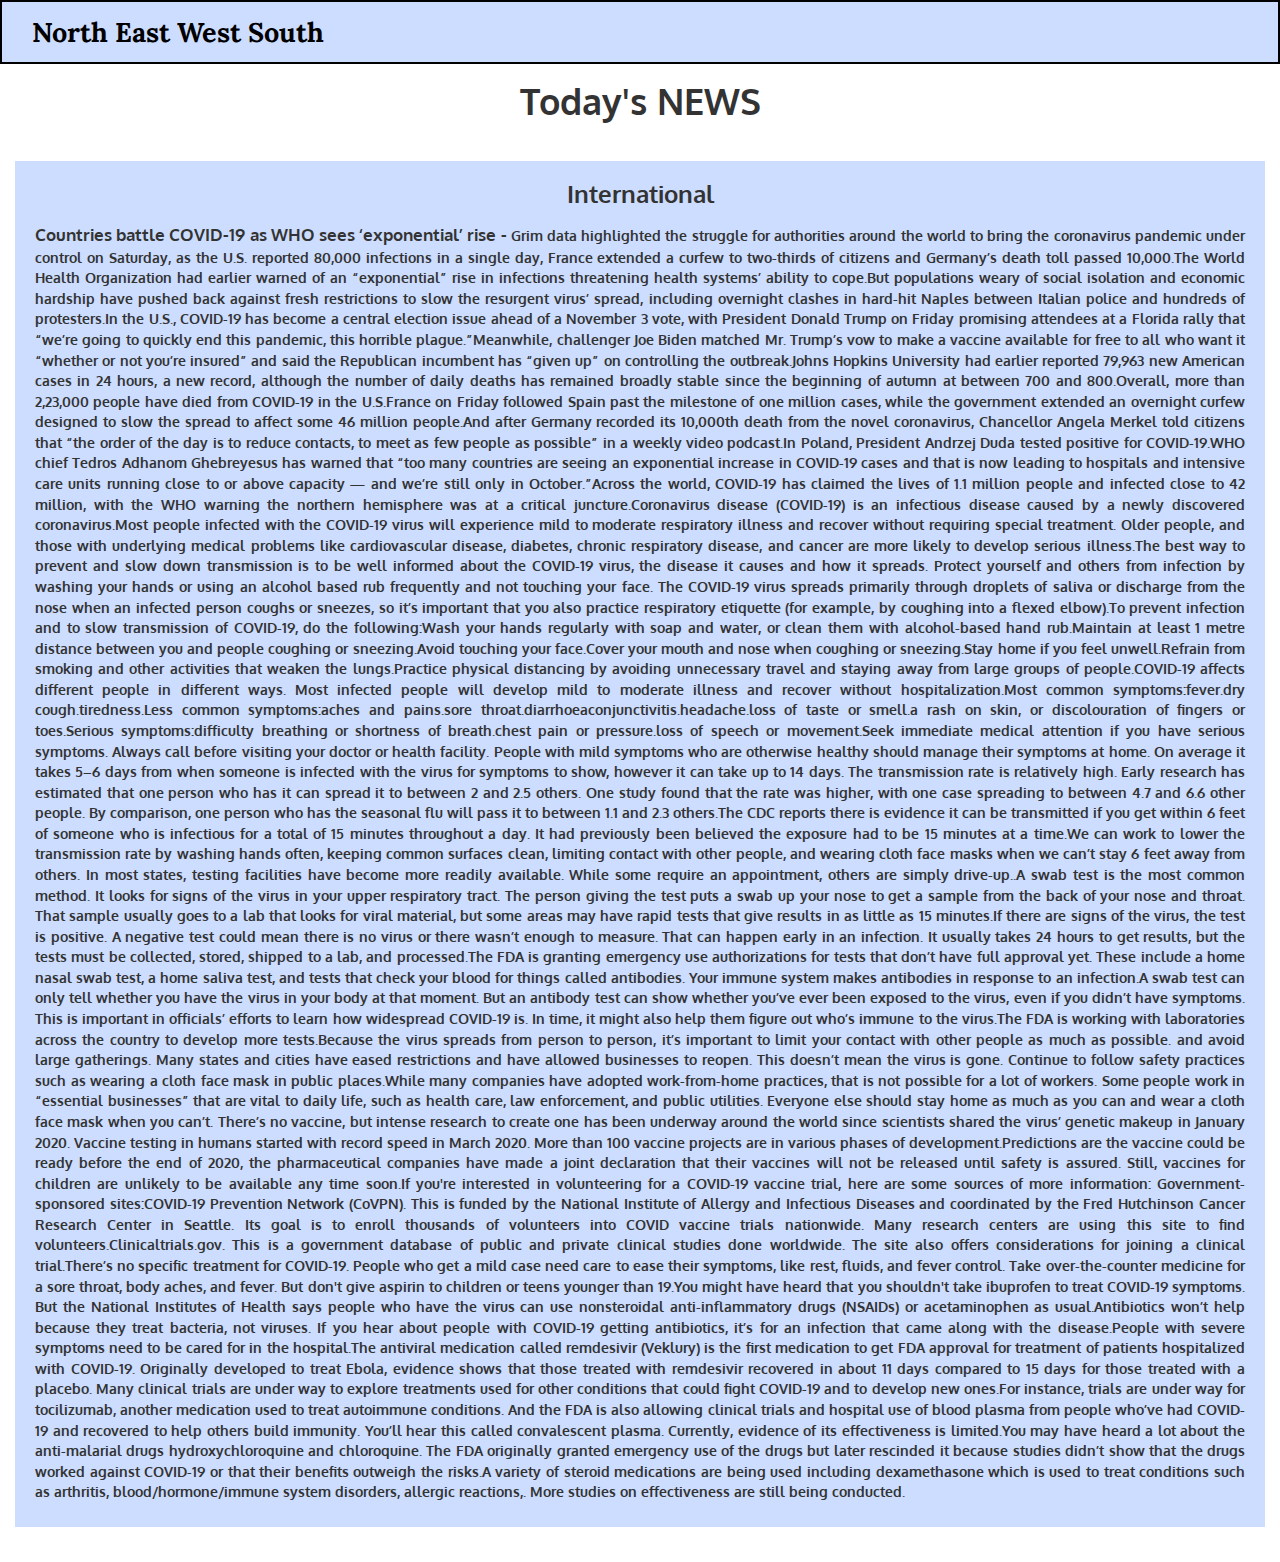
==== module3-solution/index.html @ 25d5560b "Module3assignment" ====
<!doctype html>
<html lang="en">
<head>
  <meta charset="utf-8">
  <meta http-equiv="X-UA-Compatible" content="IE=edge">
  <meta name="viewport" content="width=device-width, initial-scale=1">
  <title>North East West South</title>
  <link href="https://fonts.googleapis.com/css2?family=Lora&display=swap" rel="stylesheet">
  <link href="https://fonts.googleapis.com/css2?family=Oxygen:wght@700&display=swap" rel="stylesheet">
  <link rel="stylesheet" href="css/bootstrap.min.css">
  <link rel="stylesheet" href="css/style.css">
</head>
<body>
  <header>
    <nav id="header-nav" class="navbar navbar-default">
     <div class="container-fluid">
       <div class="navbar-header">
        <button type="button" class="navbar-toggle collapsed" data-toggle="collapse" data-target="#menu-collapsable-nav" aria-expanded="false">
          <span class="sr-only">Toggle navigation</span>
          <span class="icon-bar"></span>
          <span class="icon-bar"></span>
          <span class="icon-bar"></span>
        </button>
        <a href="#" class="text-left navbar-brand"><h1>North East West South</h1></a>
      </div><!-- /.nav-header -->
      <div id="menu-collapsable-nav" class="collapse navbar-collapse">
        <ul id="nav-list" class="nav navbar-nav navbar-right visible-xs text-center">      
          <li>            
            <a href="#">City</a>
          </li>
          <li>            
           <a href="#">National</a>
         </li>
         <li>            
          <a href="#">International</a>    
        </li>
      </ul>
    </div>
  </div><!-- /.container-->
</nav>
<section class="container-fluid menu">
  <div class="row">
   <h1 class="text-center main-title">Today's NEWS</h1> 
   <div class="menu-content">
     <div class="col-md-12 col-sm-12 col-xs-12 menu-item">     
       <h4 class="menu-title text-center">International</h4>
       <p class="text-justify"><span>Countries battle COVID-19 as WHO sees ‘exponential’ rise - </span>
         Grim data highlighted the struggle for authorities around the world to bring the coronavirus pandemic under control on Saturday, as the U.S. reported 80,000 infections in a single day, France extended a curfew to two-thirds of citizens and Germany’s death toll passed 10,000.The World Health Organization had earlier warned of an “exponential” rise in infections threatening health systems’ ability to cope.But populations weary of social isolation and economic hardship have pushed back against fresh restrictions to slow the resurgent virus’ spread, including overnight clashes in hard-hit Naples between Italian police and hundreds of protesters.In the U.S., COVID-19 has become a central election issue ahead of a November 3 vote, with President Donald Trump on Friday promising attendees at a Florida rally that “we’re going to quickly end this pandemic, this horrible plague.”Meanwhile, challenger Joe Biden matched Mr. Trump’s vow to make a vaccine available for free to all who want it “whether or not you’re insured” and said the Republican incumbent has “given up” on controlling the outbreak.Johns Hopkins University had earlier reported 79,963 new American cases in 24 hours, a new record, although the number of daily deaths has remained broadly stable since the beginning of autumn at between 700 and 800.Overall, more than 2,23,000 people have died from COVID-19 in the U.S.France on Friday followed Spain past the milestone of one million cases, while the government extended an overnight curfew designed to slow the spread to affect some 46 million people.And after Germany recorded its 10,000th death from the novel coronavirus, Chancellor Angela Merkel told citizens that “the order of the day is to reduce contacts, to meet as few people as possible” in a weekly video podcast.In Poland, President Andrzej Duda tested positive for COVID-19.WHO chief Tedros Adhanom Ghebreyesus has warned that “too many countries are seeing an exponential increase in COVID-19 cases and that is now leading to hospitals and intensive care units running close to or above capacity — and we’re still only in October.”Across the world, COVID-19 has claimed the lives of 1.1 million people and infected close to 42 million, with the WHO warning the northern hemisphere was at a critical juncture.Coronavirus disease (COVID-19) is an infectious disease caused by a newly discovered coronavirus.Most people infected with the COVID-19 virus will experience mild to moderate respiratory illness and recover without requiring special treatment.  Older people, and those with underlying medical problems like cardiovascular disease, diabetes, chronic respiratory disease, and cancer are more likely to develop serious illness.The best way to prevent and slow down transmission is to be well informed about the COVID-19 virus, the disease it causes and how it spreads. Protect yourself and others from infection by washing your hands or using an alcohol based rub frequently and not touching your face. The COVID-19 virus spreads primarily through droplets of saliva or discharge from the nose when an infected person coughs or sneezes, so it’s important that you also practice respiratory etiquette (for example, by coughing into a flexed elbow).To prevent infection and to slow transmission of COVID-19, do the following:Wash your hands regularly with soap and water, or clean them with alcohol-based hand rub.Maintain at least 1 metre distance between you and people coughing or sneezing.Avoid touching your face.Cover your mouth and nose when coughing or sneezing.Stay home if you feel unwell.Refrain from smoking and other activities that weaken the lungs.Practice physical distancing by avoiding unnecessary travel and staying away from large groups of people.COVID-19 affects different people in different ways. Most infected people will develop mild to moderate illness and recover without hospitalization.Most common symptoms:fever.dry cough.tiredness.Less common symptoms:aches and pains.sore throat.diarrhoeaconjunctivitis.headache.loss of taste or smell.a rash on skin, or discolouration of fingers or toes.Serious symptoms:difficulty breathing or shortness of breath.chest pain or pressure.loss of speech or movement.Seek immediate medical attention if you have serious symptoms.  Always call before visiting your doctor or health facility. People with mild symptoms who are otherwise healthy should manage their symptoms at home. On average it takes 5–6 days from when someone is infected with the virus for symptoms to show, however it can take up to 14 days. The transmission rate is relatively high. Early research has estimated that one person who has it can spread it to between 2 and 2.5 others. One study found that the rate was higher, with one case spreading to between 4.7 and 6.6 other people. By comparison, one person who has the seasonal flu will pass it to between 1.1 and 2.3 others.The CDC reports there is evidence it can be transmitted if you get within 6 feet of someone who is infectious for a total of 15 minutes throughout a day. It had previously been believed the exposure had to be 15 minutes at a time.We can work to lower the transmission rate by washing hands often, keeping common surfaces clean, limiting contact with other people, and wearing cloth face masks when we can’t stay 6 feet away from others.    In most states, testing facilities have become more readily available. While some require an appointment, others are simply drive-up..A swab test is the most common method. It looks for signs of the virus in your upper respiratory tract. The person giving the test puts a swab up your nose to get a sample from the back of your nose and throat. That sample usually goes to a lab that looks for viral material, but some areas may have rapid tests that give results in as little as 15 minutes.If there are signs of the virus, the test is positive. A negative test could mean there is no virus or there wasn’t enough to measure. That can happen early in an infection. It usually takes 24 hours to get results, but the tests must be collected, stored, shipped to a lab, and processed.The FDA is granting emergency use authorizations for tests that don’t have full approval yet. These include a home nasal swab test, a home saliva test, and tests that check your blood for things called antibodies. Your immune system makes antibodies in response to an infection.A swab test can only tell whether you have the virus in your body at that moment. But an antibody test can show whether you’ve ever been exposed to the virus, even if you didn’t have symptoms. This is important in officials’ efforts to learn how widespread COVID-19 is. In time, it might also help them figure out who’s immune to the virus.The FDA is working with laboratories across the country to develop more tests.Because the virus spreads from person to person, it’s important to limit your contact with other people as much as possible. and avoid large gatherings. Many states and cities have eased restrictions and have allowed businesses to reopen. This doesn’t mean the virus is gone. Continue to follow safety practices such as wearing a cloth face mask in public places.While many companies have adopted work-from-home practices, that is not possible for a lot of workers.  Some people work in “essential businesses” that are vital to daily life, such as health care, law enforcement, and public utilities. Everyone else should stay home as much as you can and wear a cloth face mask when you can’t. There’s no vaccine, but intense research to create one has been underway around the world since scientists shared the virus’ genetic makeup in January 2020. Vaccine testing in humans started with record speed in March 2020. More than 100 vaccine projects are in various phases of development.Predictions are the vaccine could be ready before the end of 2020, the pharmaceutical companies have made a joint declaration that their vaccines will not be released until safety is assured. Still, vaccines for children are unlikely to be available any time soon.If you're interested in volunteering for a COVID-19 vaccine trial, here are some sources of more information: Government-sponsored sites:COVID-19 Prevention Network (CoVPN). This is funded by the National Institute of Allergy and Infectious Diseases and coordinated by the Fred Hutchinson Cancer Research Center in Seattle. Its goal is to enroll thousands of volunteers into COVID vaccine trials nationwide. Many research centers are using this site to find volunteers.Clinicaltrials.gov. This is a government database of public and private clinical studies done worldwide. The site also offers considerations for joining a clinical trial.There’s no specific treatment for COVID-19. People who get a mild case need care to ease their symptoms, like rest, fluids, and fever control. Take over-the-counter medicine for a sore throat, body aches, and fever. But don't give aspirin to children or teens younger than 19.You might have heard that you shouldn't take ibuprofen to treat COVID-19 symptoms. But the National Institutes of Health says people who have the virus can use nonsteroidal anti-inflammatory drugs (NSAIDs) or acetaminophen as usual.Antibiotics won’t help because they treat bacteria, not viruses. If you hear about people with COVID-19 getting antibiotics, it’s for an infection that came along with the disease.People with severe symptoms need to be cared for in the hospital.The antiviral medication called remdesivir (Veklury) is the first medication to get FDA approval for treatment of patients hospitalized with COVID-19. Originally developed to treat Ebola, evidence shows that those treated with remdesivir recovered in about 11 days compared to 15 days for those treated with a placebo. Many clinical trials are under way to explore treatments used for other conditions that could fight COVID-19 and to develop new ones.For instance, trials are under way for tocilizumab, another medication used to treat autoimmune conditions. And the FDA is also allowing clinical trials and hospital use of blood plasma from people who’ve had COVID-19 and recovered to help others build immunity. You’ll hear this called convalescent plasma. Currently, evidence of its effectiveness is limited.You may have heard a lot about the anti-malarial drugs hydroxychloroquine and chloroquine. The FDA originally granted emergency use of the drugs but later rescinded it because studies didn’t show that the drugs worked against COVID-19 or that their benefits outweigh the risks.A variety of steroid medications are being used including dexamethasone which is used to treat conditions such as arthritis, blood/hormone/immune system disorders, allergic reactions,. More studies on effectiveness are still being conducted.
       </p>
     </div>
   </div>
 </div>
</section>
</header>
<!-- jQuery (Bootstrap JS plugins depend on it) -->
<script src="js/jquery-3.5.1.min.js"></script>
<script src="js/bootstrap.min.js"></script>
<script src="js/script.js"></script>
</body>
</html>
---- module3-solution/css/style.css ----
body{
  font-size: 16px;  
  font-family: 'Oxygen', sans-serif;
  
}
.navbar-header button.navbar-toggle, .navbar-header .icon-bar{
  border: 2px solid #000 !important;
}
#header-nav{
  background-color: #ccddff;  
  border:2px solid #000; 
  border-radius: 0;
}
.navbar-brand{
  margin-top: 10px;
  padding-top:10px;
}
.navbar-nav{
  margin:0 -15px !important;
}
.navbar-brand h1{
  color: #000;
  font-size: 1.5em;
  font-weight: bold;
  margin-top: 0;
  margin-bottom: 0;
  line-height: .75;
  margin-left: 15px;
  font-family: 'Lora', serif;
}
.navbar-brand a:hover, .navbar-brand a:focus{
  text-decoration: none;  
}
#nav-list{
  border:1px solid;
}
#nav-list li{
  background:#ffff33;
  border-bottom:2px solid;
}
#nav-list li:nth-child(3){
  border-bottom:0;
}
#nav-list li a{
  color:#000;
  font-weight: 600;
  line-height: 8px
}
.menu{
  margin:15px; 
}
.main-title{
  font-weight: bold;
  margin-top: -3px;
}
.menu-content{ 
  margin-top:40px;
}
.menu-title{
  font-weight: bold;
}
.menu-item{
  margin-bottom: 20px;
  padding: 10px;
  background: #ccddff;

}
.menu-item h4 {
  font-weight: bold;
  font-size: 1.5em;

}
.menu-item p{
  font-weight: 600;
  font-size: 0.9em;
  padding: 5px 10px;
}
.menu-item span{
  font-size:1.2em; 
}
@media (max-width:767px){
  .navbar-brand:focus, .navbar-brand{
    margin-left:10px;
  }
  .menu{
    width: 80%;
    margin-right:auto;
    margin-left:auto;
    margin-bottom: 15px;
  }
  .menu-item p{
    font-weight: 600;
    font-size: 1em;
    padding:5px 15px;
  }
}
@media (min-width:300px)
{
.menu-item p{
  font-weight: 600;
  font-size: 0.9em;
  padding: 5px 10px;
  }
}
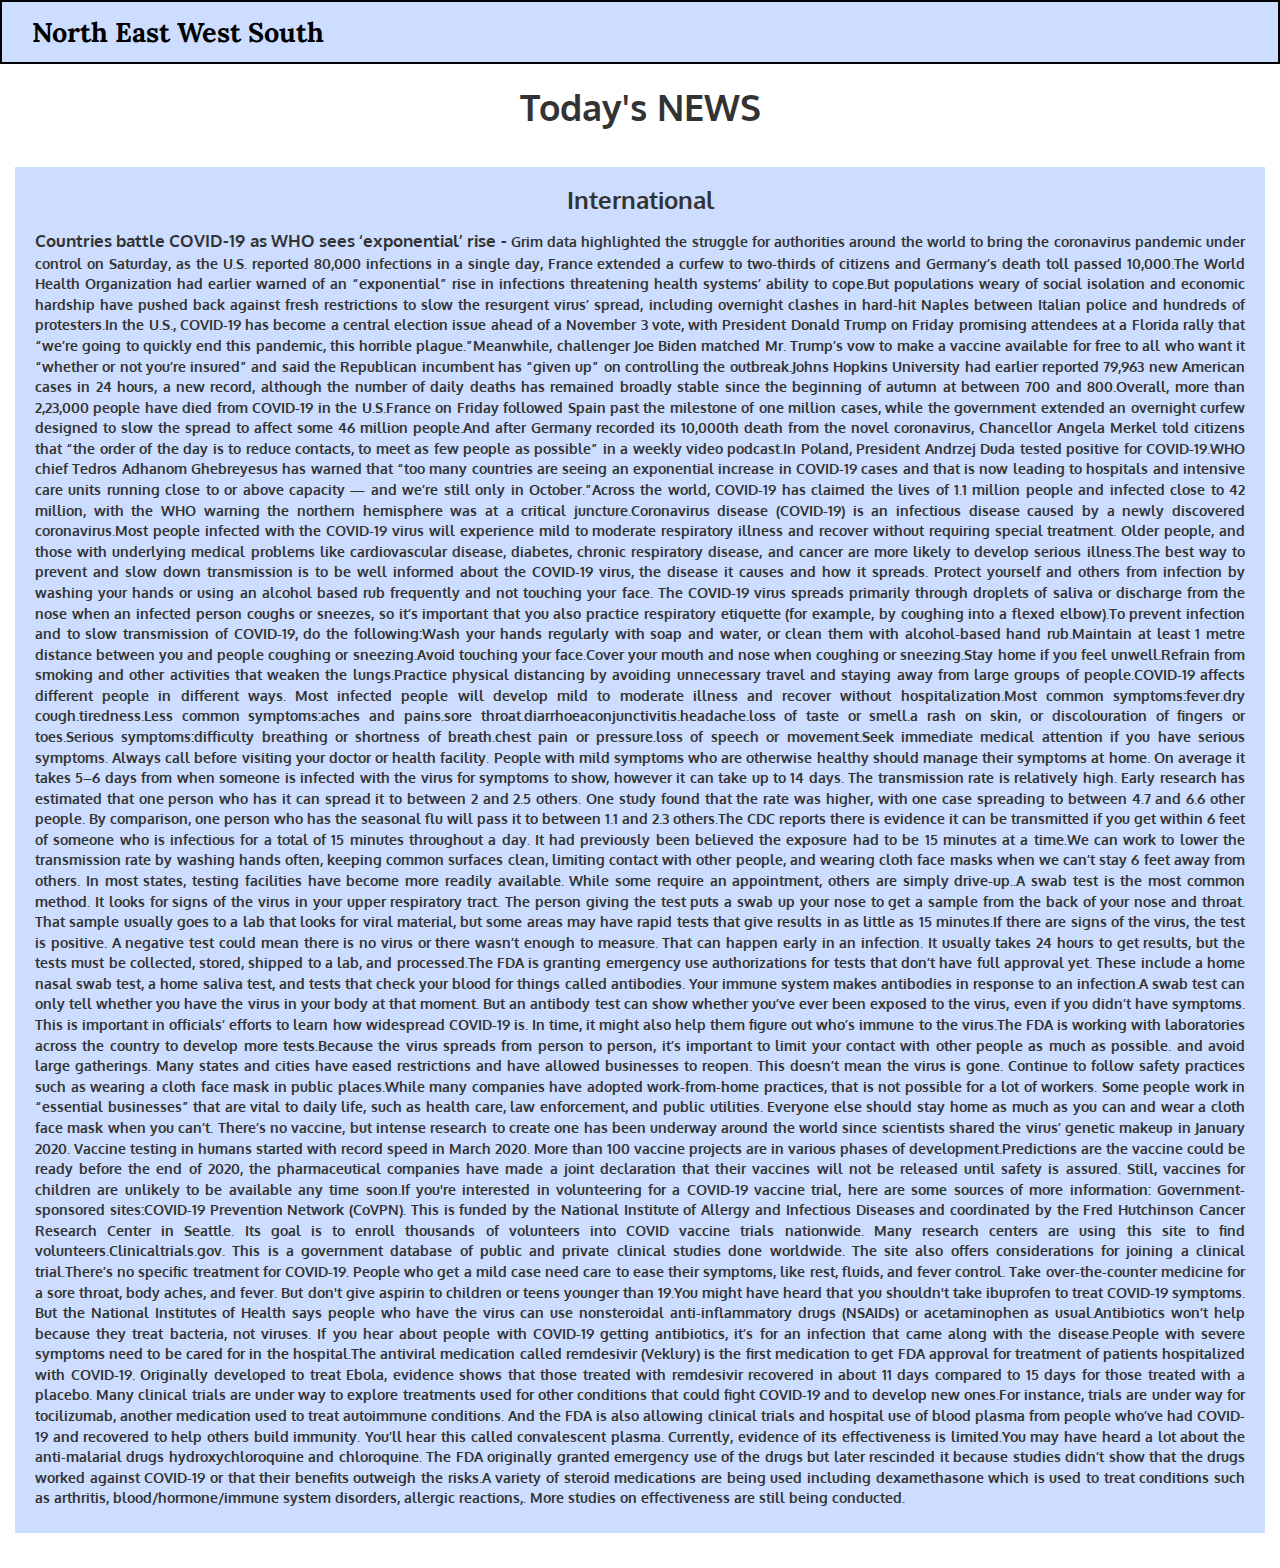
==== commit 798312a8: "module3-solution" ====
--- a/module3-solution/index.html
+++ b/module3-solution/index.html
@@ -22,7 +22,7 @@
           <span class="icon-bar"></span>
           <span class="icon-bar"></span>
         </button>
-        <a href="#" class="text-left navbar-brand"><h1>North East West South</h1></a>
+        <a href="#" class="navbar-brand"><h1>North East West South</h1></a>
       </div><!-- /.nav-header -->
       <div id="menu-collapsable-nav" class="collapse navbar-collapse">
         <ul id="nav-list" class="nav navbar-nav navbar-right visible-xs text-center">      
--- a/module3-solution/css/style.css
+++ b/module3-solution/css/style.css
@@ -51,7 +51,7 @@
 }
 .main-title{
   font-weight: bold;
-  margin-top: -3px;
+  margin-top: 3px;
 }
 .menu-content{ 
   margin-top:40px;
